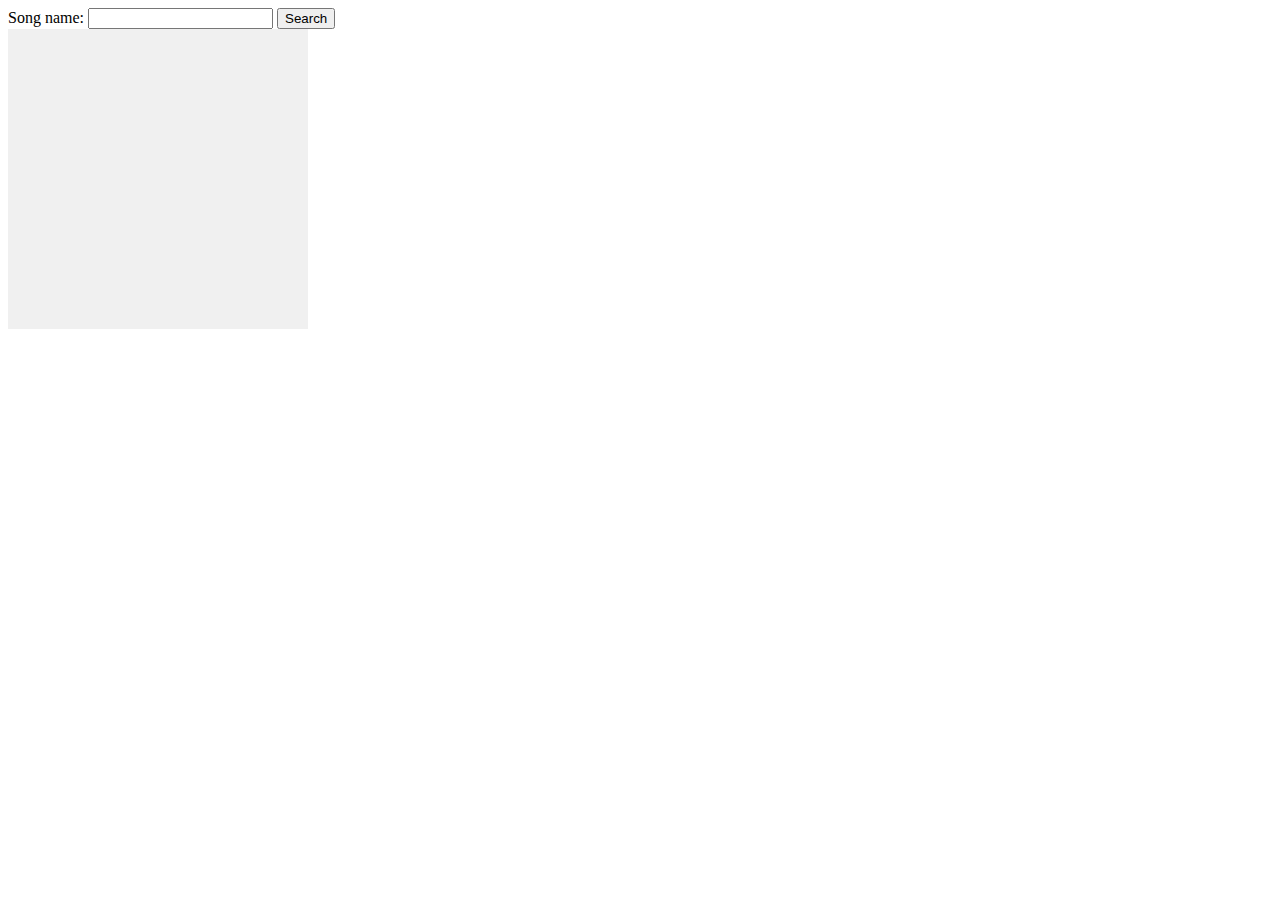
==== index.html @ fb87ba4d "separated into html css js" ====
<!DOCTYPE html>
<html lang="en">
<head>
    <meta charset="UTF-8">
    <meta name="viewport" content="width=device-width, initial-scale=1.0">
    <title>Spotify API Example</title>
    <link rel="stylesheet" href="styles.css">
</head>
<body>
    <form id="song-search-form">
        <label for="song-name">Song name:</label>
        <input type="text" id="song-name" name="song-name" required>
        <button type="submit" >Search</button>
    </form>
    <div class="album-art" id="albumArtContainer">
        <p class="searching" id="searchingText">Searching...</p>
    </div>
    
    <div id="song-info"></div>

    <script src="script.js"></script>
</body>
</html>
---- styles.css ----
.album-art {
    width: 300px;
    height: 300px;
    background-color: #f0f0f0;
    display: flex;
    justify-content: center;
    align-items: center;
    margin-bottom: 10px;
}

.searching {
    display: none;
}
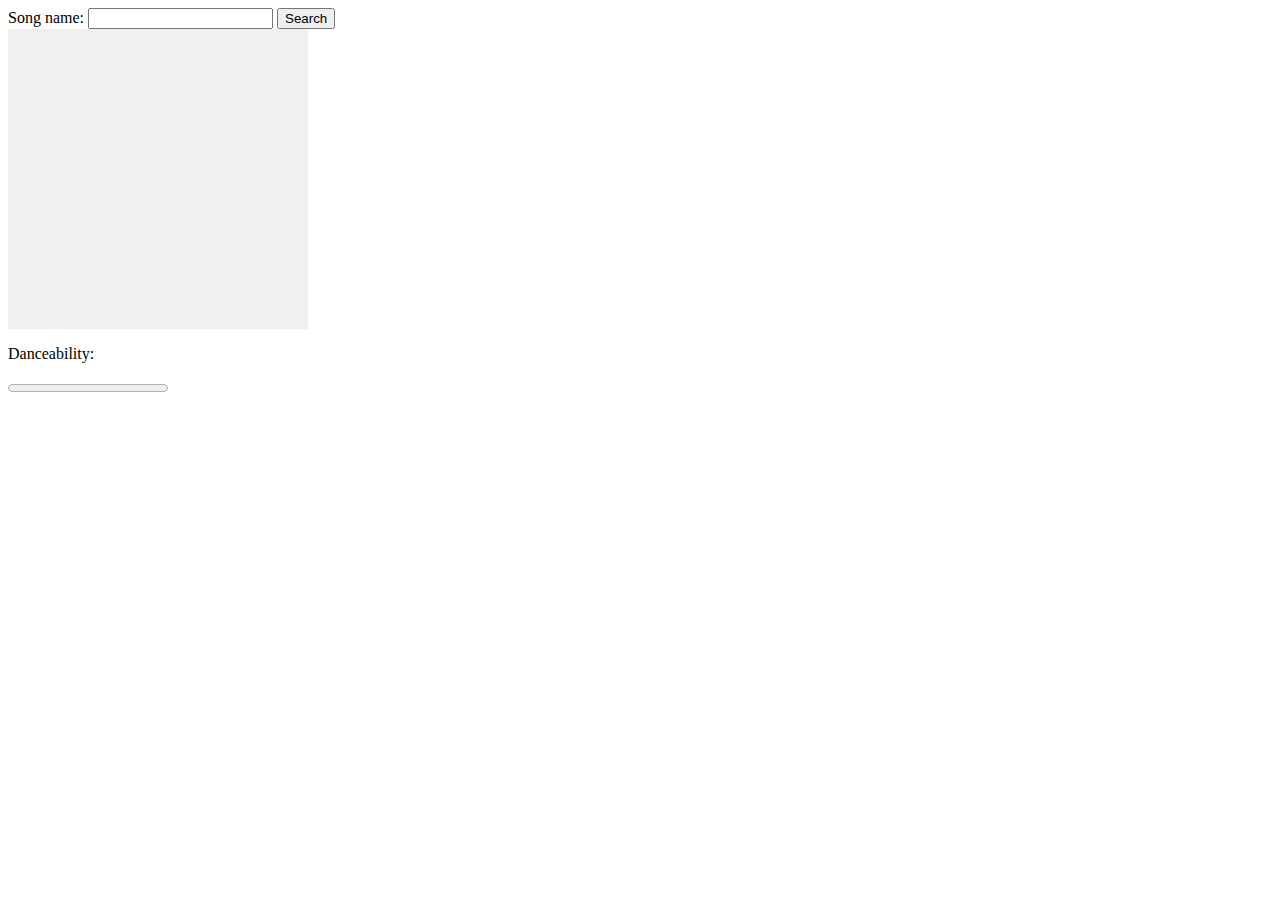
==== commit eaddabec: "add visual indicator of danceability as a test" ====
--- a/index.html
+++ b/index.html
@@ -7,6 +7,7 @@
     <link rel="stylesheet" href="styles.css">
 </head>
 <body>
+
     <form id="song-search-form">
         <label for="song-name">Song name:</label>
         <input type="text" id="song-name" name="song-name" required>
@@ -15,9 +16,13 @@
     <div class="album-art" id="albumArtContainer">
         <p class="searching" id="searchingText">Searching...</p>
     </div>
-    
+    <div class="audio-feature">
+        <p>Danceability: <span id="danceability-value"></span></p>
+        <progress id="danceability" max="1" value="0"></progress>
+      </div>
+      
     <div id="song-info"></div>
+    <script src="script.js"></script>
 
-    <script src="script.js"></script>
 </body>
 </html>
--- a/styles.css
+++ b/styles.css
@@ -11,3 +11,13 @@
 .searching {
     display: none;
 }
+
+.lyrics-container {
+    max-height: 300px;
+    overflow-y: scroll;
+    border: 1px solid #ccc;
+    padding: 10px;
+    margin-top: 10px;
+    font-family: monospace;
+    white-space: pre-wrap;
+  }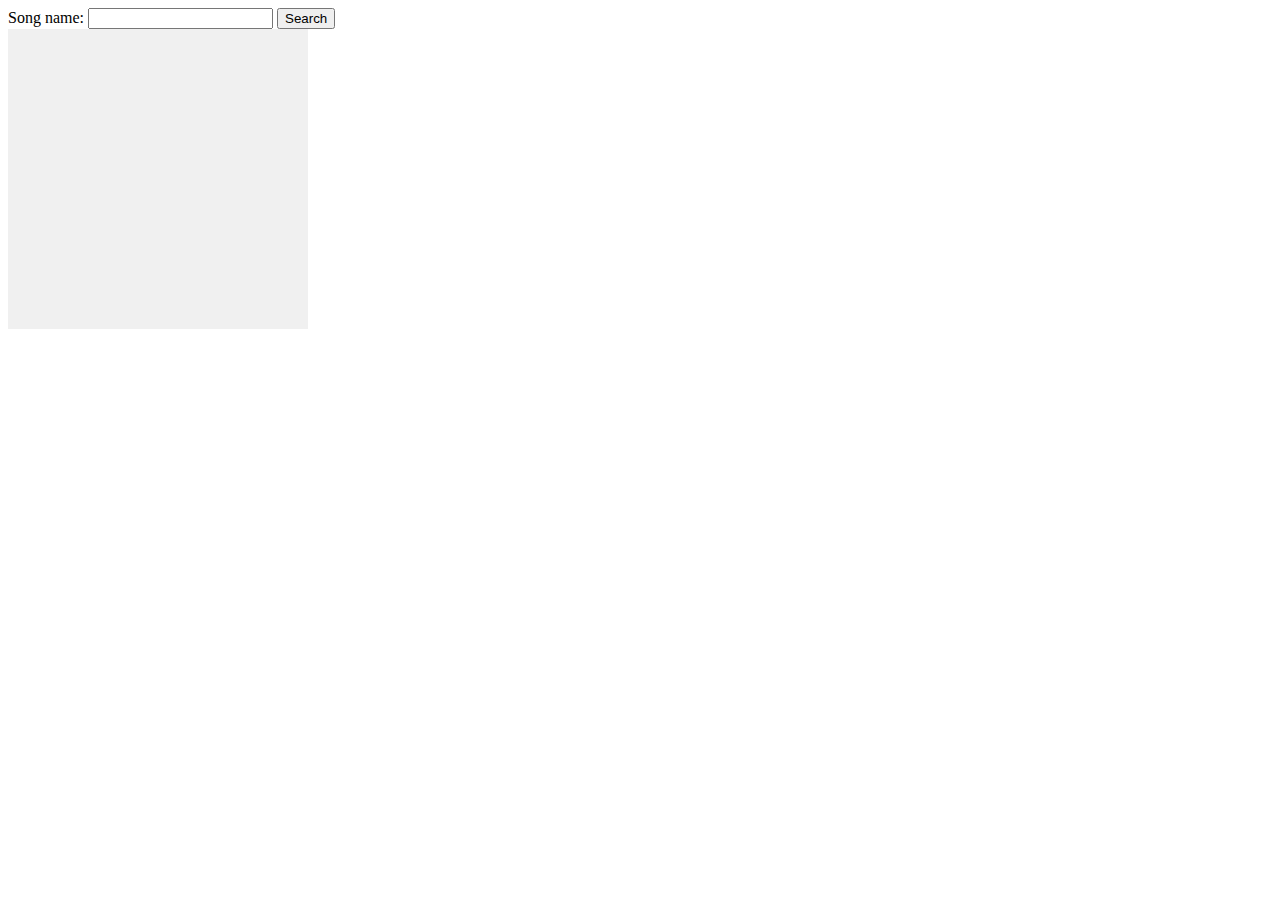
==== commit 2d17f40f: "update" ====
--- a/index.html
+++ b/index.html
@@ -16,11 +16,14 @@
     <div class="album-art" id="albumArtContainer">
         <p class="searching" id="searchingText">Searching...</p>
     </div>
-    <div class="audio-feature">
-        <p>Danceability: <span id="danceability-value"></span></p>
-        <progress id="danceability" max="1" value="0"></progress>
-      </div>
-      
+    <div id="audio-features" style="display: none;">
+        <div class="audio-feature">
+            <p>Danceability: <span id="danceability-value"></span></p>
+          <progress id="danceability" max="1" value="0"></progress>
+        </div>
+        <!-- Add other audio features here -->
+    </div>
+            
     <div id="song-info"></div>
     <script src="script.js"></script>
 
